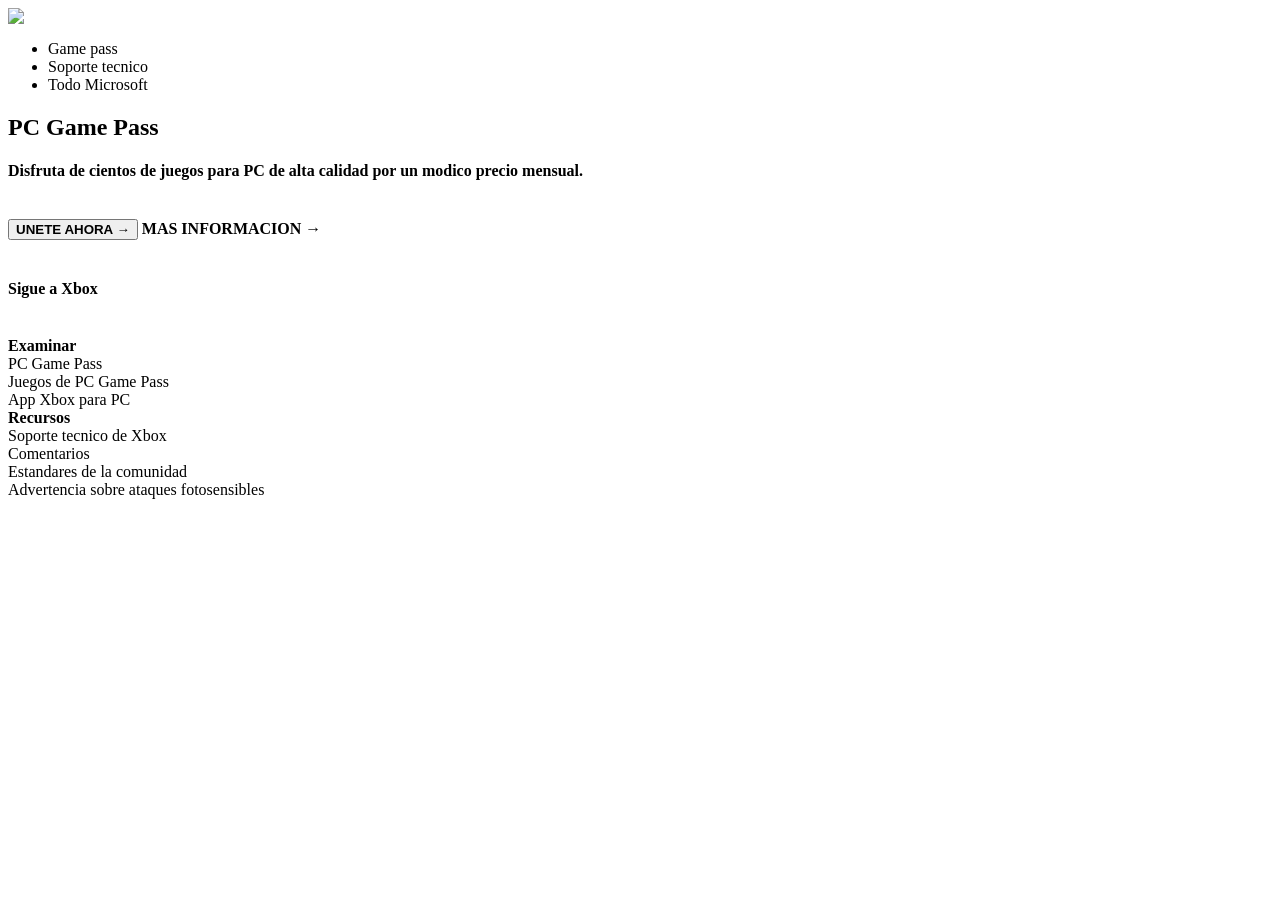
==== index2.html @ 524a6933 "Add files via upload" ====
<html>
    <head>
        
    <title>xbox
    </title>
    <link rel="stylesheet" href="estilo.css">
    </head>
        <main>
        <body>
            <header id="header">
                <img src="img/logo.JPG" class="logo"/>
                <ul>
                    <li>Game pass</li>
                    <li>Soporte tecnico</li>
                    <li>Todo Microsoft</li>
                </ul>

            </header>
            <section>
                <div class="contenedorImagen">
                <div class="contenedorTitulo">
                    <h2>PC Game Pass </h2>
                        <h4>Disfruta de cientos de juegos para PC
                            de alta calidad por un modico precio mensual.</h4>
                        
                    
                    <br>
                    <button>
                        <b class="button">UNETE AHORA →</b>
                    </button>
                    <button2>
                        <b class="button2">MAS INFORMACION →</b>
                    </button2>
                       
                    <br/>
                </div>
            </div>
                
            </section>
            <br>
            <section>
                <div class="contenedor">
                    <head id="header">
                        <h4>Sigue a Xbox</h4>
                        <img src="img/facebook.JPG" alt="">
                        <img src="img/twitter.JPG" alt="">
                        <img src="img/instagram.JPG" alt="">
                        </head>
                </div>
            
            </section>
            
            <footer>

                <div class="contenedor1">
                    <b>Examinar</b>
                    <div>PC Game Pass</div>
                    <div>Juegos de PC Game Pass</div>
                    <div>App Xbox para PC</div>

                </div>
                <div class="contenedor1">
                    <b>Recursos</b>
                    <div>Soporte tecnico de Xbox</div>
                    <div>Comentarios</div>
                    <div>Estandares de la comunidad</div>
                    <div>Advertencia sobre ataques fotosensibles</div>

                </div>
                
            </footer>
            
        </body>
        </main>
</html>
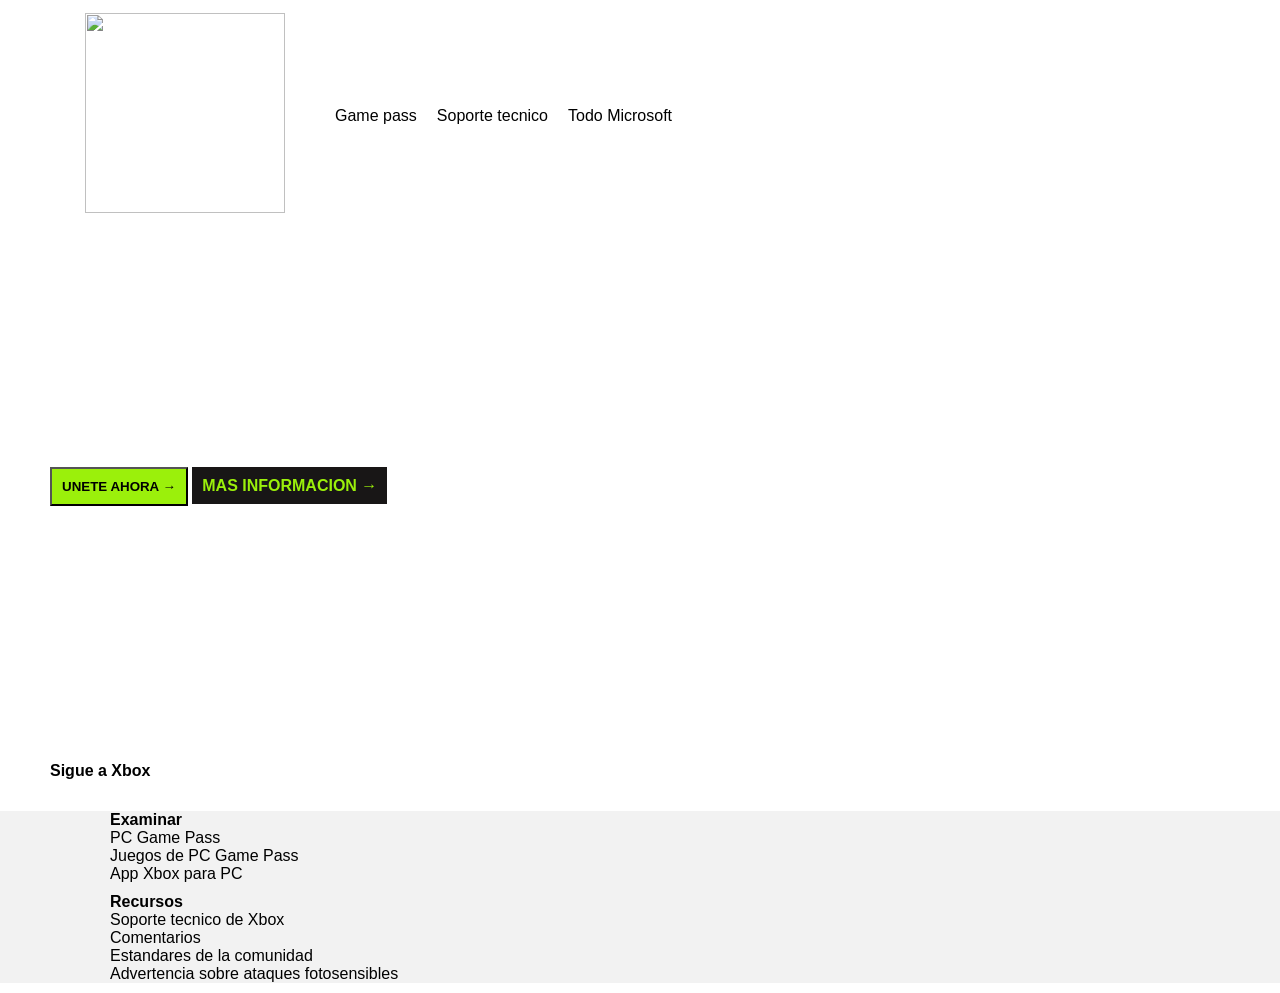
==== commit 4db9d855: "Add files via upload" ====
--- a/index2.html
+++ b/index2.html
@@ -3,7 +3,7 @@
         
     <title>xbox
     </title>
-    <link rel="stylesheet" href="estilo.css">
+    <link rel="stylesheet" href="estilo2.css">
     </head>
         <main>
         <body>
--- a/estilo2.css
+++ b/estilo2.css
@@ -0,0 +1,115 @@
+html, body{
+    margin: 0;
+    padding: 0;
+    font-family: 'Segoe UI', Tahoma, Geneva, Verdana, sans-serif;
+}
+header{
+    background-color: white;
+    padding: 10px 15px;
+    display: flex;
+    align-items: center;
+    width: 100%;
+}
+.logo{
+    width: 200px;
+    padding-left: 70px;
+    padding-top: 2.5px;
+    padding-bottom: 0px;
+    
+}
+header {
+    display: flex;
+    width: 100%;
+}
+
+header input {
+    margin-left: 200px;
+    height: 30px;
+    margin-top: 30px;
+}
+
+header ul {
+    list-style-type: none;
+    display: flex;
+    margin-top: 25px;
+}
+
+header ul li {
+    margin: 10px;
+}
+
+.brandin{
+    display: flex;
+    max-width: 100%;
+
+}
+.contenedorImagen {
+    background-image: url('img/banner.jpg');
+    background-size: contain;
+    height: 500px;    
+}
+
+.contenedorTitulo {
+    color: white;
+    width: 400px;
+    padding-top: 100px;
+    padding-left: 50px;
+}
+
+.contenedorTitulo h3 {
+    font-size: 10px;
+}
+
+.contenedorTitulo button {
+    
+    content: '→';
+    background-color: #9BF00B;
+    color: black;
+    padding: 10px;  
+}
+.contenedorTitulo button2{
+    color: #9BF00B;
+    content: '→';
+    background-color: rgb(24, 22, 22);
+    padding: 10px;  
+}
+
+.contenedor {
+    padding-left: 50px;
+    display: flex;
+    gap: 30px;
+    align-items: flex-start;
+    }
+.text{
+    padding: auto;
+    text-align: center;
+}
+.item{
+    text-align: center;
+}
+.item .valor {
+    font-size: 28px;
+    font-weight: bold;
+    color: #f4511e;
+}
+.item .etiqueta{
+    font-size: 14px;
+    color: #333;
+    text-transform: uppercase;
+    letter-spacing: 1px;
+
+}
+.contenedor2 {
+    padding-left: 100px;
+    display: flex;
+    gap: 60px;
+    align-items: flex-start;
+
+    }
+.contenedor1{
+    padding-left: 100px;
+    margin: 10px;
+}
+footer{
+    background-color: #F2F2F2;
+}
